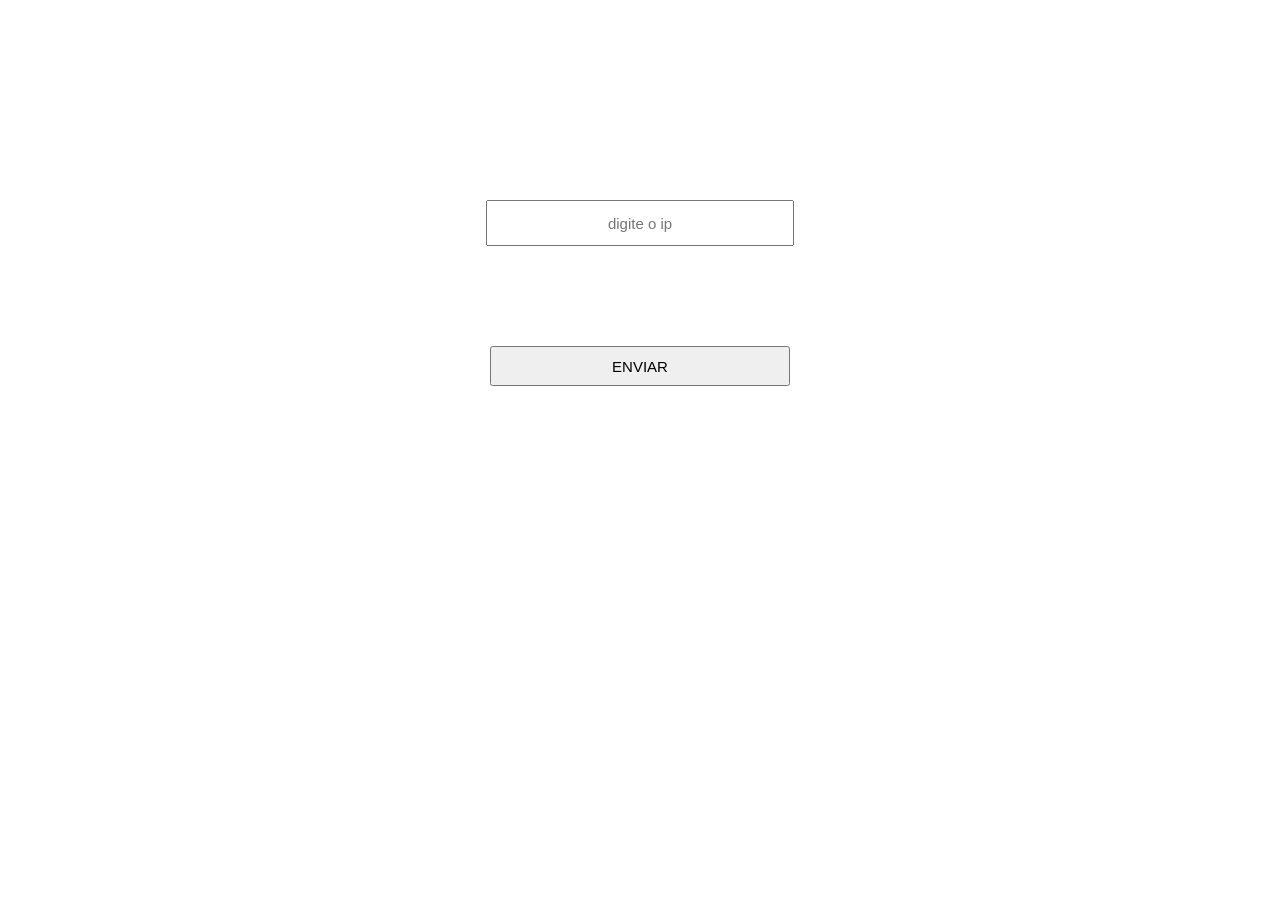
==== index.html @ 8cfb7b7a "Add files via upload" ====
<!DOCTYPE html>
<html lang="en">
<head>
    <meta charset="UTF-8">
    <meta name="viewport" content="width=device-width, initial-scale=1.0">
    <title>Defina o IP</title>
    <style>
        #main{
            margin: 150px;
            padding: 50px auto;
            display: flex;
            flex-direction: column;
        }
        input{
            width: 300px;
            height: 40px;
            font-size: 15px;
            text-align: center;
            margin: 50px auto;
        }
        button{
            width: 300px;
            height: 40px;
            font-size: 15px;
            text-align: center;
            margin: 50px auto;
        }
    </style>
</head>
<body>
    <div id="main">
        <input type="text" name="" id="ip" placeholder="digite o ip">
        <button onclick="enviar()">ENVIAR</button>      
    </div>

    <a href="login.html" id="login"></a>
    
    <script src="js/persistent.js"></script>
</body>
</html>
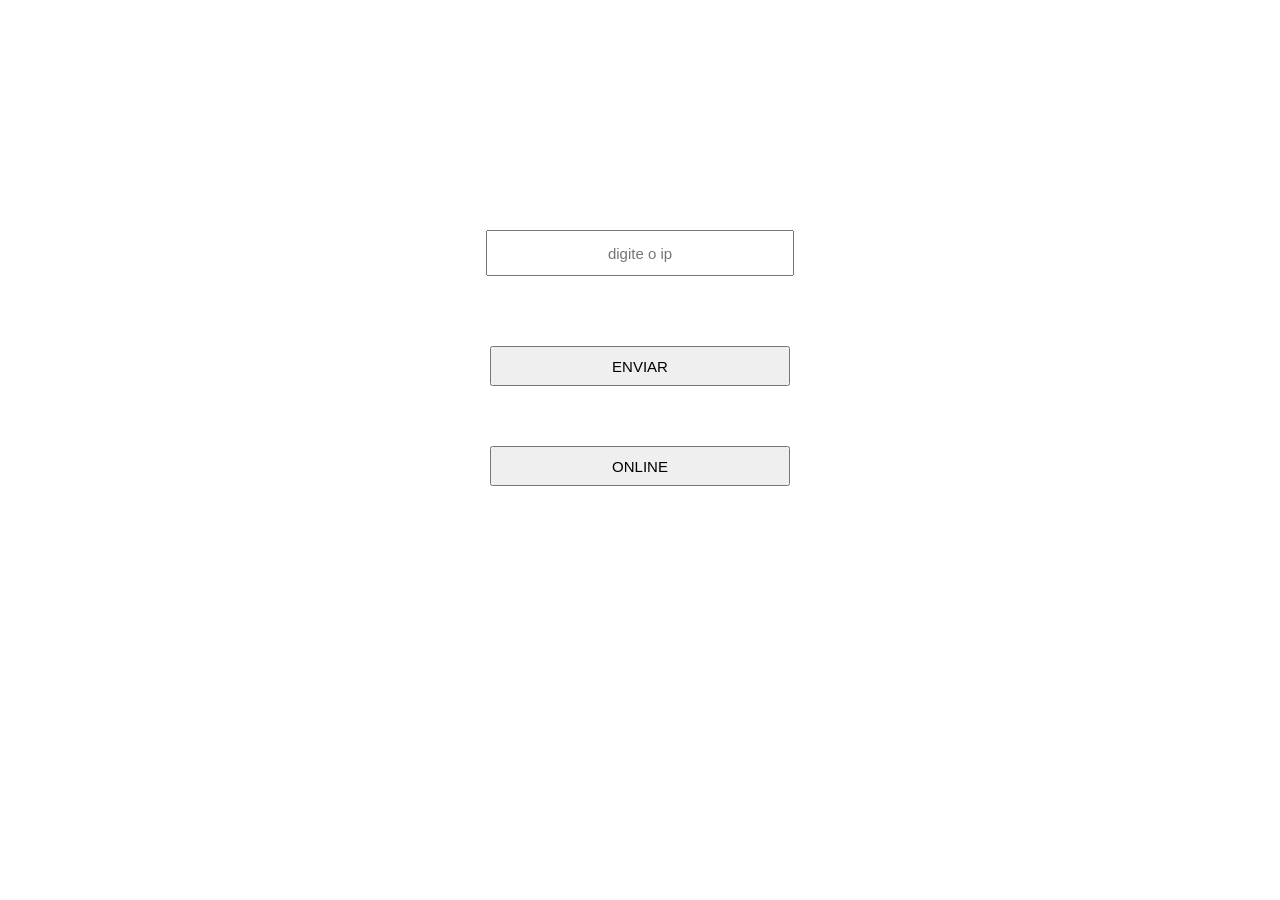
==== commit 03046f47: "Add files via upload" ====
--- a/index.html
+++ b/index.html
@@ -16,24 +16,27 @@
             height: 40px;
             font-size: 15px;
             text-align: center;
-            margin: 50px auto;
+            margin: 80px auto 40px auto;
         }
         button{
             width: 300px;
             height: 40px;
             font-size: 15px;
             text-align: center;
-            margin: 50px auto;
+            margin: 30px auto;
         }
     </style>
 </head>
 <body>
     <div id="main">
         <input type="text" name="" id="ip" placeholder="digite o ip">
-        <button onclick="enviar()">ENVIAR</button>      
+        <button onclick="enviar()">ENVIAR</button>
+        <button onclick="online()">ONLINE</button>
+          
     </div>
 
     <a href="login.html" id="login"></a>
+    <a href="" target="_blank" rel="noopener noreferrer" id="online"></a>
     
     <script src="js/persistent.js"></script>
 </body>
